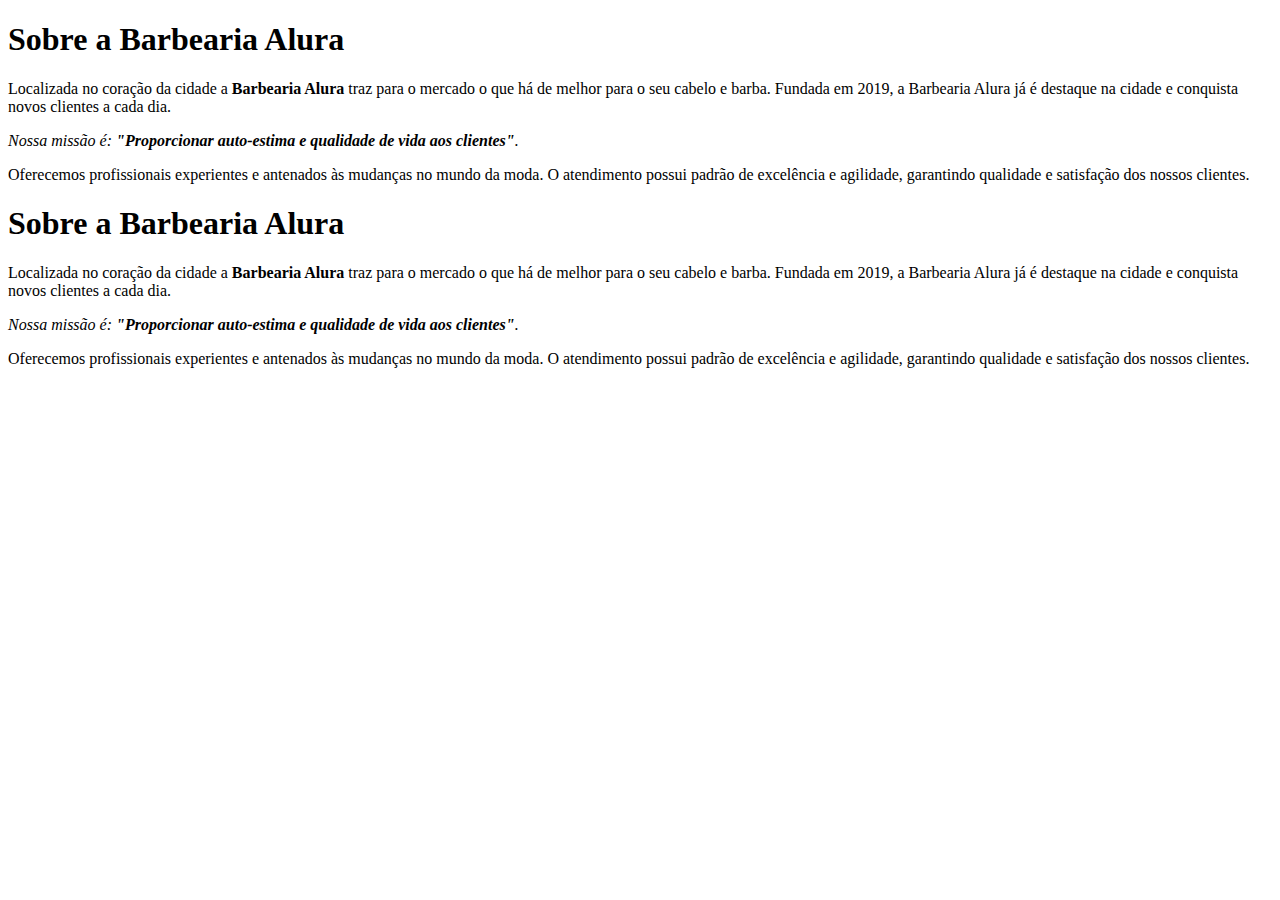
==== index.html @ 1b2361d2 "Create index.html" ====
<!DOCTYPE html>
<html lang="pt-br">
    <h1>Sobre a Barbearia Alura</h1>

    <p>Localizada no coração da cidade a <strong>Barbearia Alura</strong> traz para o mercado o que há de melhor para o seu cabelo e barba. 
    Fundada em 2019, a Barbearia Alura já é destaque na cidade e conquista novos clientes a cada dia.</p>

    <p><em>Nossa missão é: <strong>"Proporcionar auto-estima e qualidade de vida aos clientes"</strong>.</em></p>

    <p>Oferecemos profissionais experientes e antenados às mudanças no mundo da moda. 
    O atendimento possui padrão de excelência e agilidade, garantindo qualidade e satisfação dos nossos clientes.</p>

</html><!DOCTYPE html>
<html lang="pt-br">
    <h1>Sobre a Barbearia Alura</h1>

    <p>Localizada no coração da cidade a <strong>Barbearia Alura</strong> traz para o mercado o que há de melhor para o seu cabelo e barba. 
    Fundada em 2019, a Barbearia Alura já é destaque na cidade e conquista novos clientes a cada dia.</p>

    <p><em>Nossa missão é: <strong>"Proporcionar auto-estima e qualidade de vida aos clientes"</strong>.</em></p>

    <p>Oferecemos profissionais experientes e antenados às mudanças no mundo da moda. 
    O atendimento possui padrão de excelência e agilidade, garantindo qualidade e satisfação dos nossos clientes.</p>

</html>
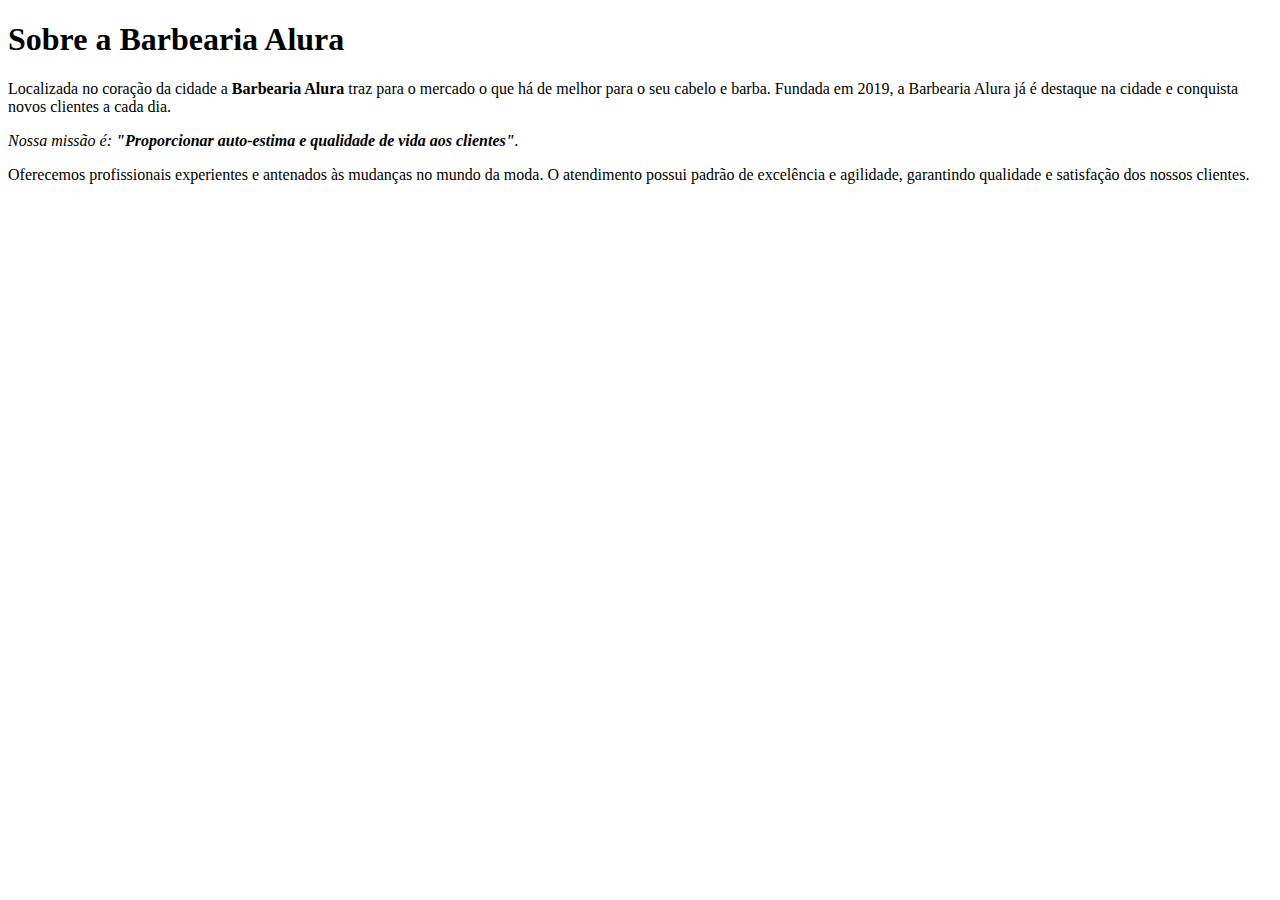
==== commit 7f13ac83: "Add files via upload" ====
--- a/index.html
+++ b/index.html
@@ -10,16 +10,4 @@
     <p>Oferecemos profissionais experientes e antenados às mudanças no mundo da moda. 
     O atendimento possui padrão de excelência e agilidade, garantindo qualidade e satisfação dos nossos clientes.</p>
 
-</html><!DOCTYPE html>
-<html lang="pt-br">
-    <h1>Sobre a Barbearia Alura</h1>
-
-    <p>Localizada no coração da cidade a <strong>Barbearia Alura</strong> traz para o mercado o que há de melhor para o seu cabelo e barba. 
-    Fundada em 2019, a Barbearia Alura já é destaque na cidade e conquista novos clientes a cada dia.</p>
-
-    <p><em>Nossa missão é: <strong>"Proporcionar auto-estima e qualidade de vida aos clientes"</strong>.</em></p>
-
-    <p>Oferecemos profissionais experientes e antenados às mudanças no mundo da moda. 
-    O atendimento possui padrão de excelência e agilidade, garantindo qualidade e satisfação dos nossos clientes.</p>
-
-</html>
+</html>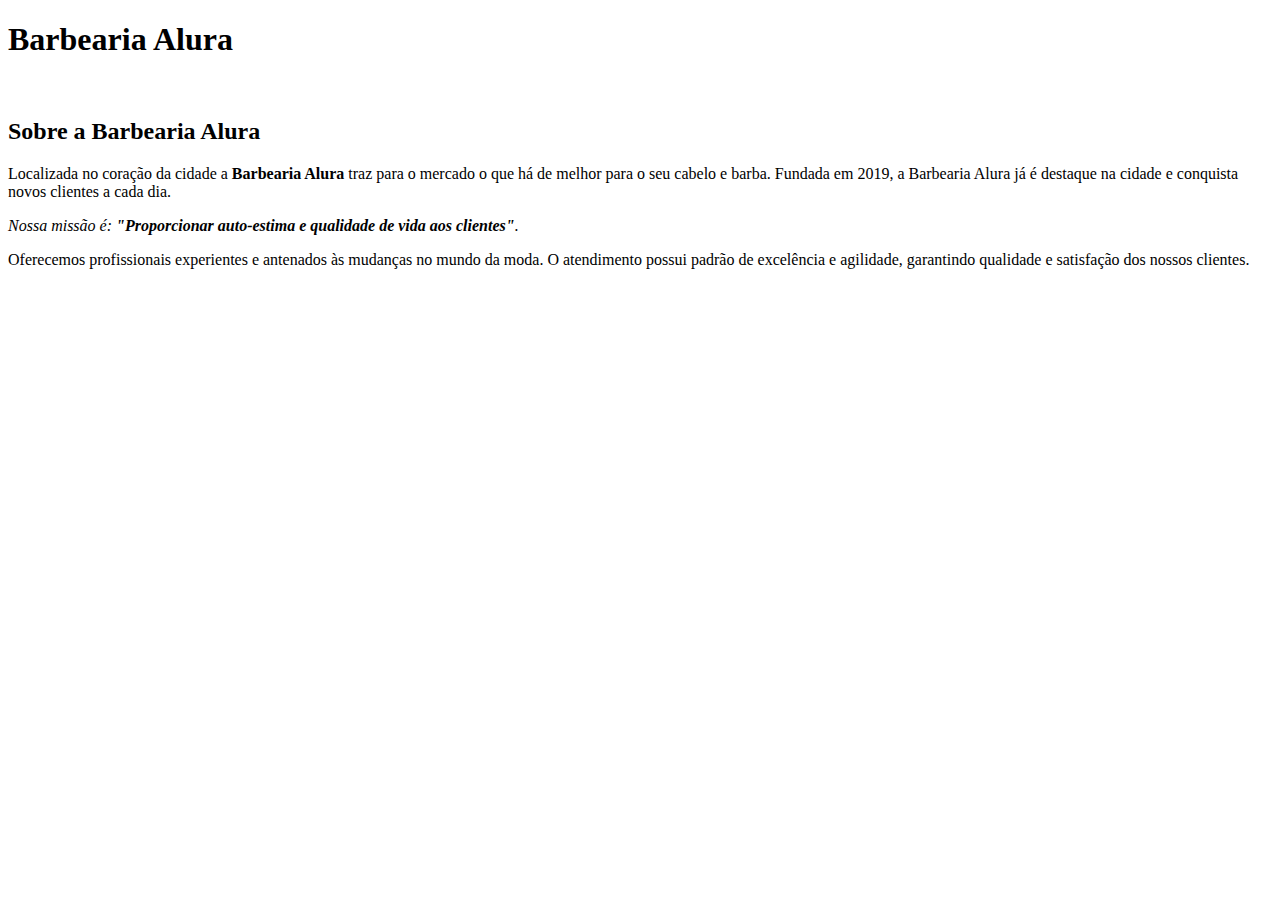
==== commit a87c9777: "Add files via upload" ====
--- a/index.html
+++ b/index.html
@@ -1,9 +1,20 @@
 <!DOCTYPE html>
 <html lang="pt-br">
-    <h1>Sobre a Barbearia Alura</h1>
+<head>
+    <meta charset="UTF-8">
+    <title>Barbearia Alura</title>
+    <link rel-"stylesheet" href-"style.css">
+</head>
 
-    <p>Localizada no coração da cidade a <strong>Barbearia Alura</strong> traz para o mercado o que há de melhor para o seu cabelo e barba. 
-    Fundada em 2019, a Barbearia Alura já é destaque na cidade e conquista novos clientes a cada dia.</p>
+<body>
+    <header>
+        <h1 class-"tiulo-principal">Barbearia Alura</h1>
+</header>
+    <img id-"banner" src-"banner.jpg">
+    <div class-"principal">
+        <h2 class-"titulo centralizado">Sobre a Barbearia Alura</h2>
+
+    <p>Localizada no coração da cidade a <strong>Barbearia Alura</strong> traz para o mercado o que há de melhor para o seu cabelo e barba. Fundada em 2019, a Barbearia Alura já é destaque na cidade e conquista novos clientes a cada dia.</p>
 
     <p><em>Nossa missão é: <strong>"Proporcionar auto-estima e qualidade de vida aos clientes"</strong>.</em></p>
 
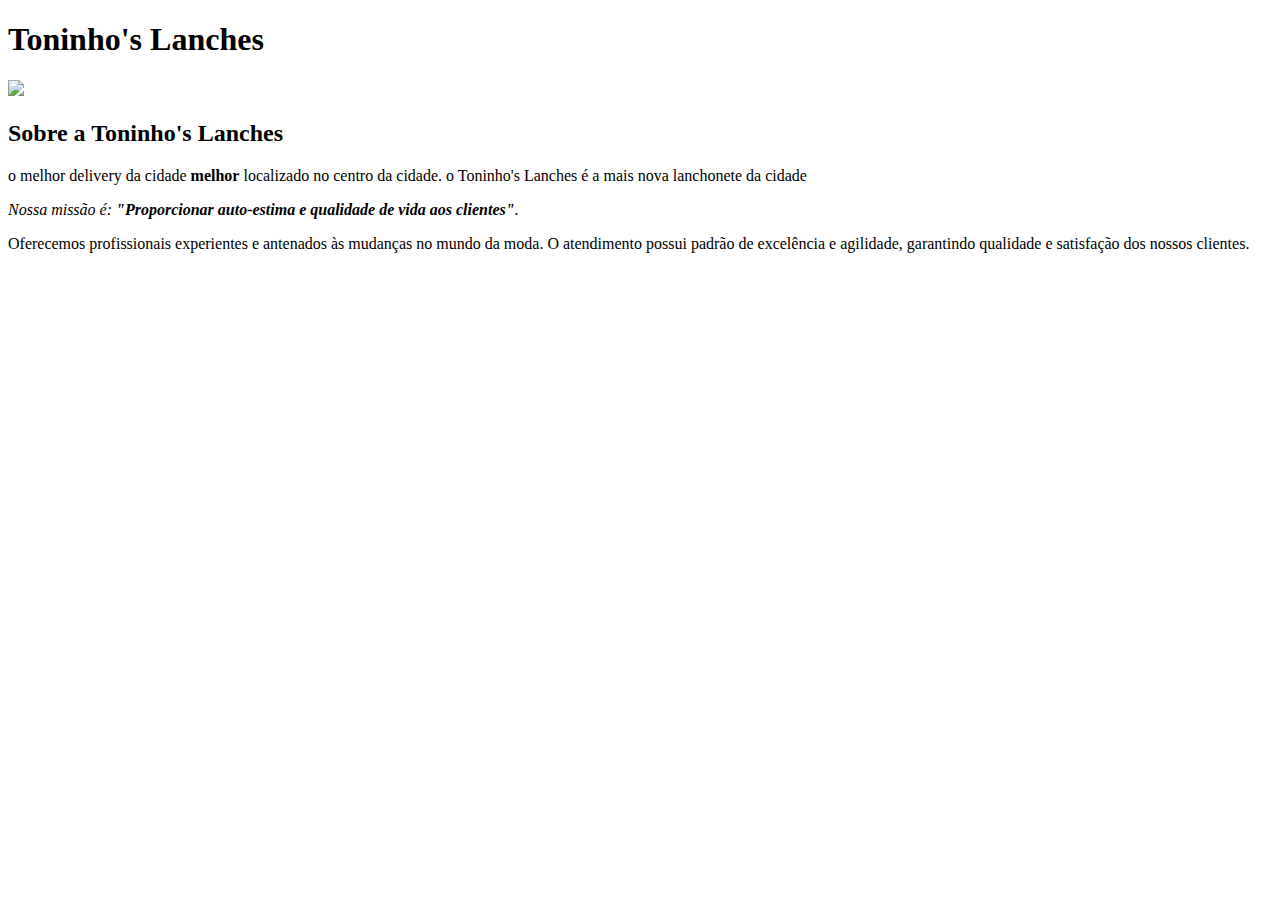
==== commit 026fa960: "Update index.html" ====
--- a/index.html
+++ b/index.html
@@ -2,23 +2,28 @@
 <html lang="pt-br">
 <head>
     <meta charset="UTF-8">
-    <title>Barbearia Alura</title>
-    <link rel-"stylesheet" href-"style.css">
+    <title>Toninho's Lanches</title>
+    <link rel="stylesheet" href="style.css">
 </head>
 
 <body>
     <header>
-        <h1 class-"tiulo-principal">Barbearia Alura</h1>
+        <h1 class="tiulo-principal">Toninho's Lanches</h1>
 </header>
-    <img id-"banner" src-"banner.jpg">
-    <div class-"principal">
-        <h2 class-"titulo centralizado">Sobre a Barbearia Alura</h2>
+    <img id-=banner= src=banner.jpg">
+    <div class="principal">
+        <h2 class="titulo centralizado">Sobre a Toninho's Lanches</h2>
 
-    <p>Localizada no coração da cidade a <strong>Barbearia Alura</strong> traz para o mercado o que há de melhor para o seu cabelo e barba. Fundada em 2019, a Barbearia Alura já é destaque na cidade e conquista novos clientes a cada dia.</p>
+    <p>o melhor delivery da cidade <strong>melhor</strong> localizado no centro da cidade. o Toninho's Lanches é a mais nova lanchonete da cidade</p>
 
-    <p><em>Nossa missão é: <strong>"Proporcionar auto-estima e qualidade de vida aos clientes"</strong>.</em></p>
+    <p id_="missao" ><em>Nossa missão é: <strong>"Proporcionar auto-estima e qualidade de vida aos clientes"</strong>.</em></p>
 
-    <p>Oferecemos profissionais experientes e antenados às mudanças no mundo da moda. 
-    O atendimento possui padrão de excelência e agilidade, garantindo qualidade e satisfação dos nossos clientes.</p>
+    <p>Oferecemos profissionais experientes e antenados às mudanças no mundo da moda. O atendimento possui padrão de excelência e agilidade, garantindo qualidade e satisfação dos nossos clientes.</p>
+</div>
 
-</html>+<div class="beneficios">
+    <li class="itens">
+    <li class="itens">
+    <li class="itens" > 
+
+</div>
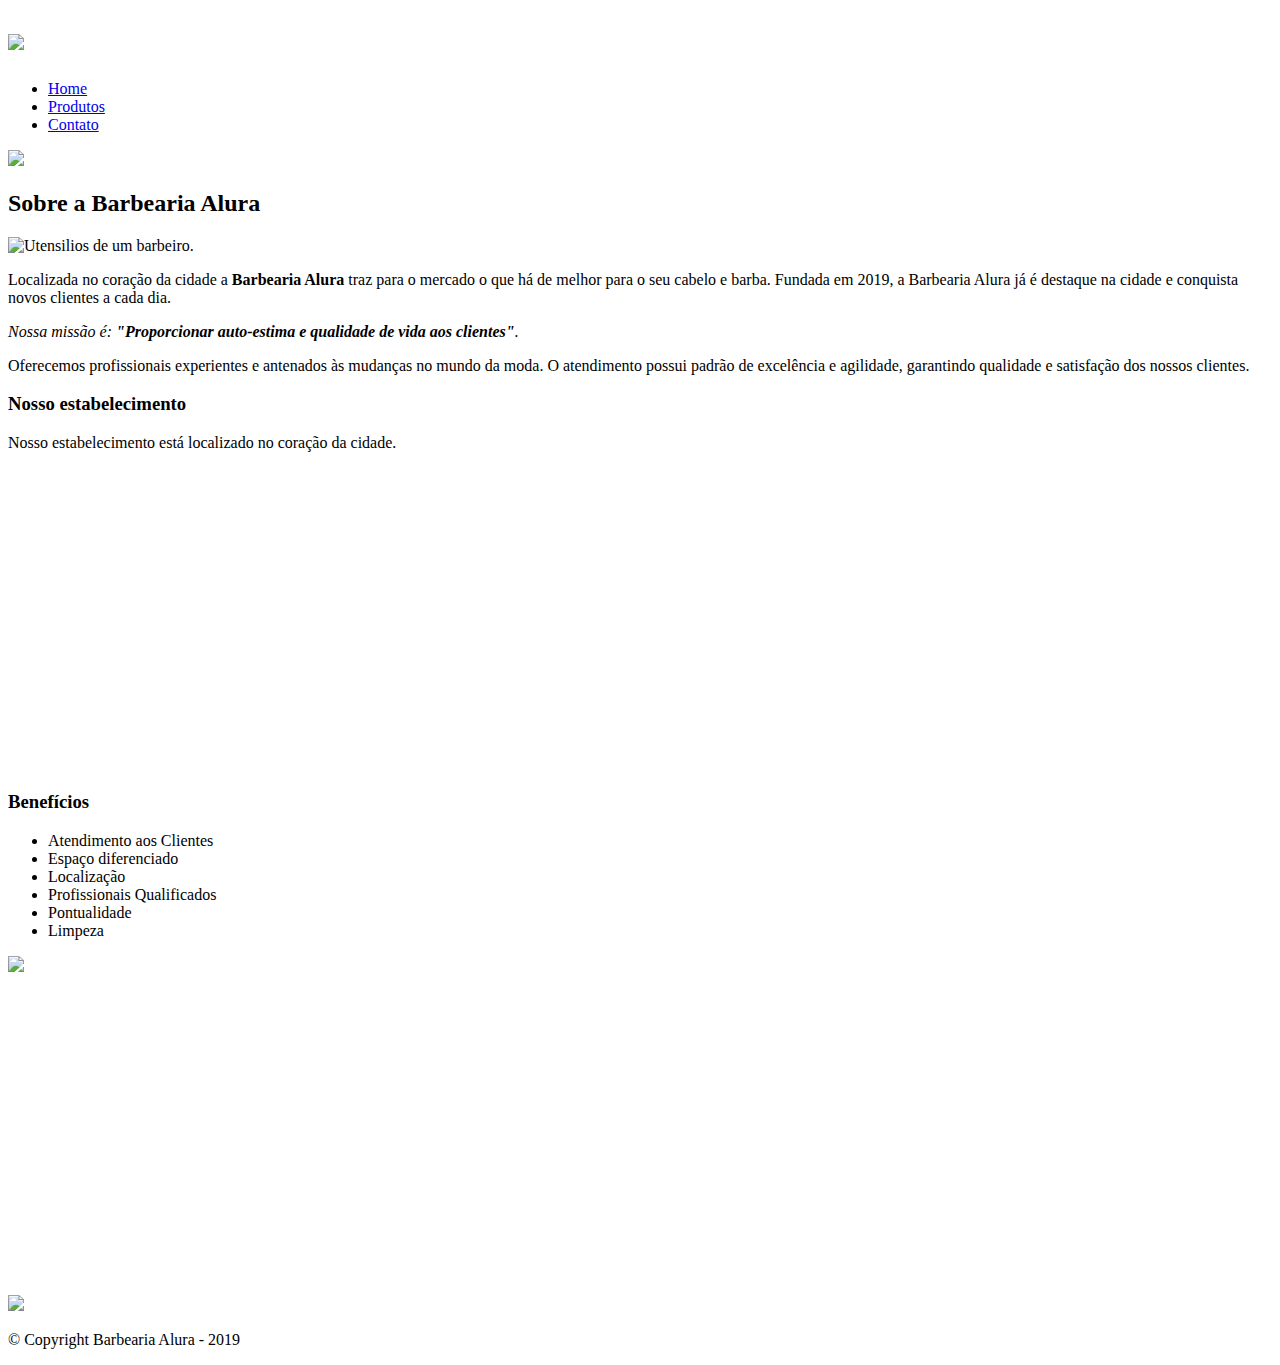
==== commit 910fc9a7: "Add files via upload" ====
--- a/index.html
+++ b/index.html
@@ -1,29 +1 @@
-<!DOCTYPE html>
-<html lang="pt-br">
-<head>
-    <meta charset="UTF-8">
-    <title>Toninho's Lanches</title>
-    <link rel="stylesheet" href="style.css">
-</head>
-
-<body>
-    <header>
-        <h1 class="tiulo-principal">Toninho's Lanches</h1>
-</header>
-    <img id-=banner= src=banner.jpg">
-    <div class="principal">
-        <h2 class="titulo centralizado">Sobre a Toninho's Lanches</h2>
-
-    <p>o melhor delivery da cidade <strong>melhor</strong> localizado no centro da cidade. o Toninho's Lanches é a mais nova lanchonete da cidade</p>
-
-    <p id_="missao" ><em>Nossa missão é: <strong>"Proporcionar auto-estima e qualidade de vida aos clientes"</strong>.</em></p>
-
-    <p>Oferecemos profissionais experientes e antenados às mudanças no mundo da moda. O atendimento possui padrão de excelência e agilidade, garantindo qualidade e satisfação dos nossos clientes.</p>
-</div>
-
-<div class="beneficios">
-    <li class="itens">
-    <li class="itens">
-    <li class="itens" > 
-
-</div>
+<!DOCTYPE html> <html lang="pt-br"> <head> <meta charset="UTF-8"> <meta name="viewport" content="width=device-width"> <title>Barbearia Alura</title> <link rel="stylesheet" href="reset.css"> <link rel="stylesheet" href="style.css"> <link href="https://fonts.googleapis.com/css?family=Montserrat&display=swap" rel="stylesheet"> </head> <body> <header> <div class="caixa"> <h1><img src="logo.png"></h1> <nav> <ul> <li><a href="index.html">Home</a></li> <li><a href="produtos.html">Produtos</a></li> <li><a href="contato.html">Contato</a></li> </ul> </nav> </div> </header> <img class="banner" src="banner.jpg"> <main> <section class="principal"> <h2 class="titulo-principal">Sobre a Barbearia Alura</h2> <img class="utensilios" src="utensilios.jpg" alt="Utensilios de um barbeiro."> <p>Localizada no coração da cidade a <strong>Barbearia Alura</strong> traz para o mercado o que há de melhor para o seu cabelo e barba. Fundada em 2019, a Barbearia Alura já é destaque na cidade e conquista novos clientes a cada dia.</p> <p id="missao"><em>Nossa missão é: <strong>"Proporcionar auto-estima e qualidade de vida aos clientes"</strong>.</em></p> <p>Oferecemos profissionais experientes e antenados às mudanças no mundo da moda. O atendimento possui padrão de excelência e agilidade, garantindo qualidade e satisfação dos nossos clientes.</p> </section> <section class="mapa"> <h3 class="titulo-principal">Nosso estabelecimento</h3> <p>Nosso estabelecimento está localizado no coração da cidade.</p> <div class="mapa-conteudo"> <iframe src="https://www.google.com/maps/embed?pb=!1m18!1m12!1m3!1d3656.4483278365396!2d-46.63466568562861!3d-23.588249068469487!2m3!1f0!2f0!3f0!3m2!1i1024!2i768!4f13.1!3m3!1m2!1s0x94ce5a2b2ed7f3a1%3A0xab35da2f5ca62674!2sCaelum!5e0!3m2!1spt-BR!2sbr!4v1568814489656!5m2!1spt-BR!2sbr" width="100%" height="300" frameborder="0" style="border:0;" allowfullscreen=""></iframe> </div> </section> <section class="beneficios"> <h3 class="titulo-principal">Benefícios</h3> <div class="conteudo-beneficios"> <ul class="lista-beneficios"> <li class="itens">Atendimento aos Clientes</li> <li class="itens">Espaço diferenciado</li> <li class="itens">Localização</li> <li class="itens">Profissionais Qualificados</li> <li class="itens">Pontualidade</li> <li class="itens">Limpeza</li> </ul><img src="beneficios.jpg" class="imagem-beneficios"> </div> <div class="video"> <iframe width="100%" height="315" src="https://www.youtube.com/embed/wcVVXUV0YUY" frameborder="0" allow="accelerometer; autoplay; encrypted-media; gyroscope; picture-in-picture" allowfullscreen></iframe> </div> </section> </main> <footer> <img src="logo-branco.png"> <p class="copyright">&copy; Copyright Barbearia Alura - 2019</p> </footer> </body> </html>